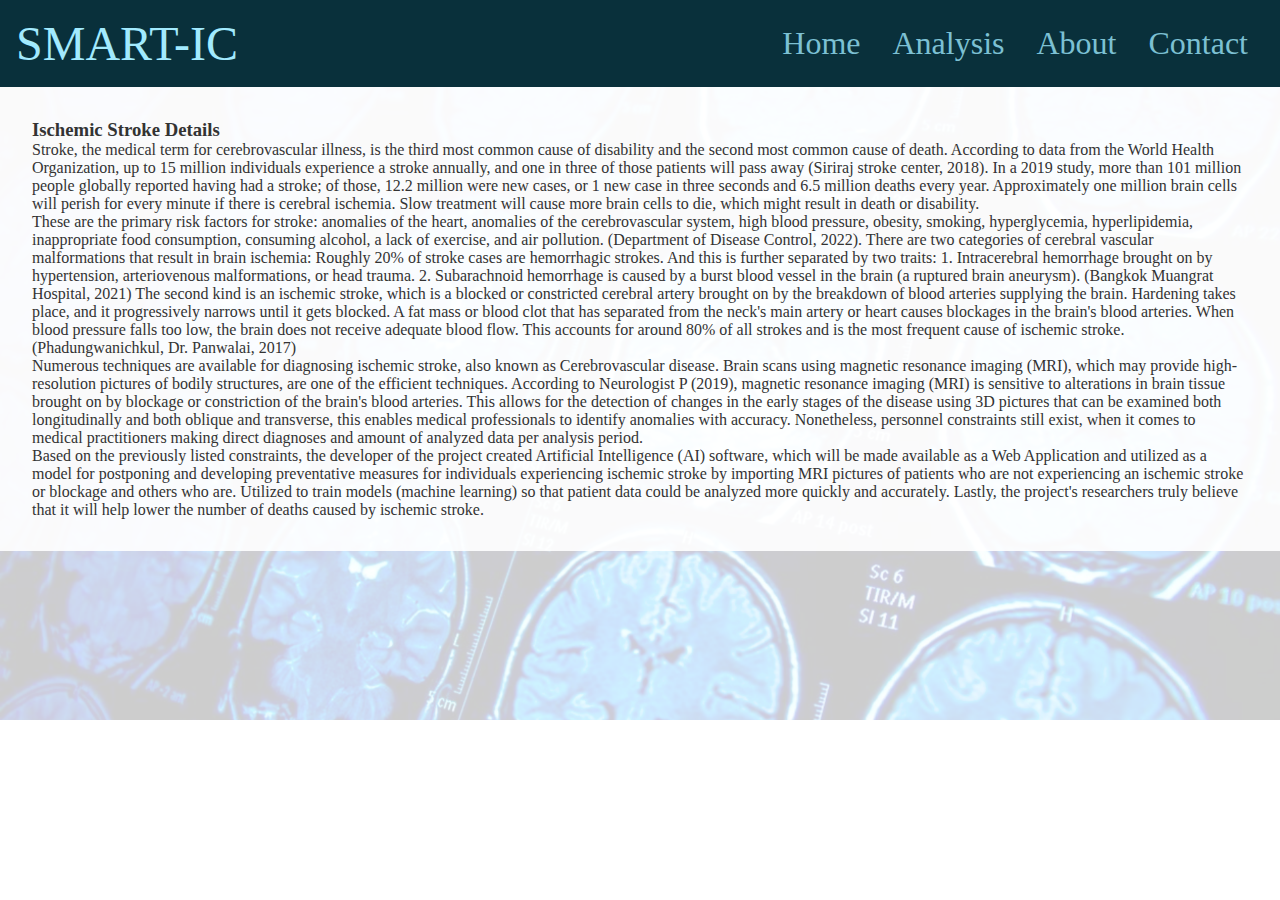
==== learn-more.html @ 0b9ffd26 "Initial commit" ====
<!DOCTYPE html>
<html lang="en">
<head>
    <meta charset="UTF-8">
    <meta name="viewport" content="width=device-width, initial-scale=1.0">
    <title>Learn More</title>

    <link rel="stylesheet" href="./css/styles.css">
</head>
<body>
  
    <nav>
        <div class="container">
            <div class="nav-con">
                <div class="logo">
                    <a href="index.html">SMART-IC</a>
                </div>
                <ul class="menu">
                    <li><a href="index.html">Home</a></li>
                    <li><a href="learn-more.html">Analysis</a></li>
                    <li><a href="#">About</a></li>
                    <li><a href="#">Contact</a></li>
                </ul>
            </div>
        </div>
    </nav>

    <section class="learn-more">
        <div class="container">
            <div class="learn-more-info">
                <h3>Ischemic Stroke Details</h3>
                <p>Stroke, the medical term for cerebrovascular illness, is the third most common cause of disability and the second most common cause of death. According to data from the World Health Organization, up to 15 million individuals experience a stroke annually, and one in three of those patients will pass away (Siriraj stroke center, 2018). In a 2019 study, more than 101 million people globally reported having had a stroke; of those, 12.2 million were new cases, or 1 new case in three seconds and 6.5 million deaths every year. Approximately one million brain cells will perish for every minute if there is cerebral ischemia. Slow treatment will cause more brain cells to die, which might result in death or disability.</p>
                <p>These are the primary risk factors for stroke: anomalies of the heart, anomalies of the cerebrovascular system, high blood pressure, obesity, smoking, hyperglycemia, hyperlipidemia, inappropriate food consumption, consuming alcohol, a lack of exercise, and air pollution. (Department of Disease Control, 2022). There are two categories of cerebral vascular malformations that result in brain ischemia: Roughly 20% of stroke cases are hemorrhagic strokes. And this is further separated by two traits: 1. Intracerebral hemorrhage brought on by hypertension, arteriovenous malformations, or head trauma. 2. Subarachnoid hemorrhage is caused by a burst blood vessel in the brain (a ruptured brain aneurysm). (Bangkok Muangrat Hospital, 2021) The second kind is an ischemic stroke, which is a blocked or constricted cerebral artery brought on by the breakdown of blood arteries supplying the brain. Hardening takes place, and it progressively narrows until it gets blocked. A fat mass or blood clot that has separated from the neck's main artery or heart causes blockages in the brain's blood arteries. When blood pressure falls too low, the brain does not receive adequate blood flow. This accounts for around 80% of all strokes and is the most frequent cause of ischemic stroke. (Phadungwanichkul, Dr. Panwalai, 2017)</p>
                <p>Numerous techniques are available for diagnosing ischemic stroke, also known as Cerebrovascular disease. Brain scans using magnetic resonance imaging (MRI), which may provide high-resolution pictures of bodily structures, are one of the efficient techniques. According to Neurologist P (2019), magnetic resonance imaging (MRI) is sensitive to alterations in brain tissue brought on by blockage or constriction of the brain's blood arteries. This allows for the detection of changes in the early stages of the disease using 3D pictures that can be examined both longitudinally and both oblique and transverse, this enables medical professionals to identify anomalies with accuracy. Nonetheless, personnel constraints still exist, when it comes to medical practitioners making direct diagnoses and amount of analyzed data per analysis period.</p>
                <p>Based on the previously listed constraints, the developer of the project created Artificial Intelligence (AI) software, which will be made available as a Web Application and utilized as a model for postponing and developing preventative measures for individuals experiencing ischemic stroke by importing MRI pictures of patients who are not experiencing an ischemic stroke or blockage and others who are. Utilized to train models (machine learning) so that patient data could be analyzed more quickly and accurately. Lastly, the project's researchers truly believe that it will help lower the number of deaths caused by ischemic stroke.</p>
            </div>
        </div>
    </section>

</body>
</html>
---- css/styles.css ----
/* General reset */
* {
    margin: 0;
    padding: 0;
    box-sizing: border-box;
}

/* Background and font settings */
body {
    background-image: url("MRI.PNG");
    background-repeat: no-repeat;
    background-size: cover;
    color: #333; /* Darker color for better readability */

}

/* Navigation bar styling */
nav {
    padding: 1rem;
    background-color: #09303b;
}

.nav-con {
    display: flex;
    justify-content: space-between;
    align-items: center;
}

.logo a {
    font-size: 3rem;
    color: #a2eafe;
    text-decoration: none;
}

.menu {
    display: flex;
    list-style: none;
    align-items: center;
    font-size: 2rem;
}

.menu li {
    margin: 0 1rem;
}

.menu li a {
    color: #7cc0d3;
    text-decoration: none;
}

.menu li a:hover {
    text-decoration: underline; /* Optional: underline on hover for better UX */
}

/* Section styling for index.html */
.Stroke-con {
    display: flex;
    justify-content: space-between;
    align-items: flex-start; /* Align items at the start */
    padding: 2rem;
    max-width: 1200px; /* Restrict max-width for better readability */
    margin: 0 auto; /* Center align the section */
}

.Stroke-info {
    width: 60%; /* Adjust width to fit content and image */
}

.Stroke-info h3 {
    font-size: 3rem;
    color: #333;
    margin-top: 2rem; /* Adjust margin for better alignment */
    margin-bottom: 1rem;
}

.Stroke-info p {
    font-size: 1.5rem;
    color: #333;
    margin: 1rem 0; /* Adjust margins for spacing */
    line-height: 1.6;
}

.Stroke-info .learn-more {
    display: inline-block;
    font-size: 1.5rem;
    color: #007BFF;
    text-decoration: none;
    border: 2px solid #007BFF;
    padding: 0.5rem 1rem;
    border-radius: 5px;
    margin-top: 2rem; /* Add margin for spacing */
}

.Stroke-info .learn-more:hover {
    background-color: #007BFF;
    color: #fff;
}

/* Styling for images */
.Stroke-img {
    width: 35%;
    display: flex;
    flex-direction: column;
    align-items: flex-start;
}

.Stroke-img img {
    width: 100%;
    margin-bottom: 1rem; /* Space between images */
}

/* Styling for learn-more.html */
.learn-more {
    padding: 2rem;
    background-color: rgba(255, 255, 255, 0.9); /* Slightly transparent background */
}

.learn-more-content {
    max-width: 1200px;
    margin: 0 auto;
    padding: 2rem;
}

.learn-more-content h3 {
    font-size: 3rem;
    color: #333;
    margin-bottom: 1rem;
}

.learn-more-content p {
    font-size: 1.5rem;
    color: #333;
    line-height: 1.6;
    margin-bottom: 1.5rem;
}

.learn-more-content a {
    display: inline-block;
    font-size: 1.5rem;
    color: #007BFF;
    text-decoration: none;
    padding: 0.5rem 1rem;
    border-radius: 5px;
    border: 2px solid #007BFF;
    transition: background-color 0.3s, color 0.3s;
}

.learn-more-content a:hover {
    background-color: #007BFF;
    color: #fff;
}
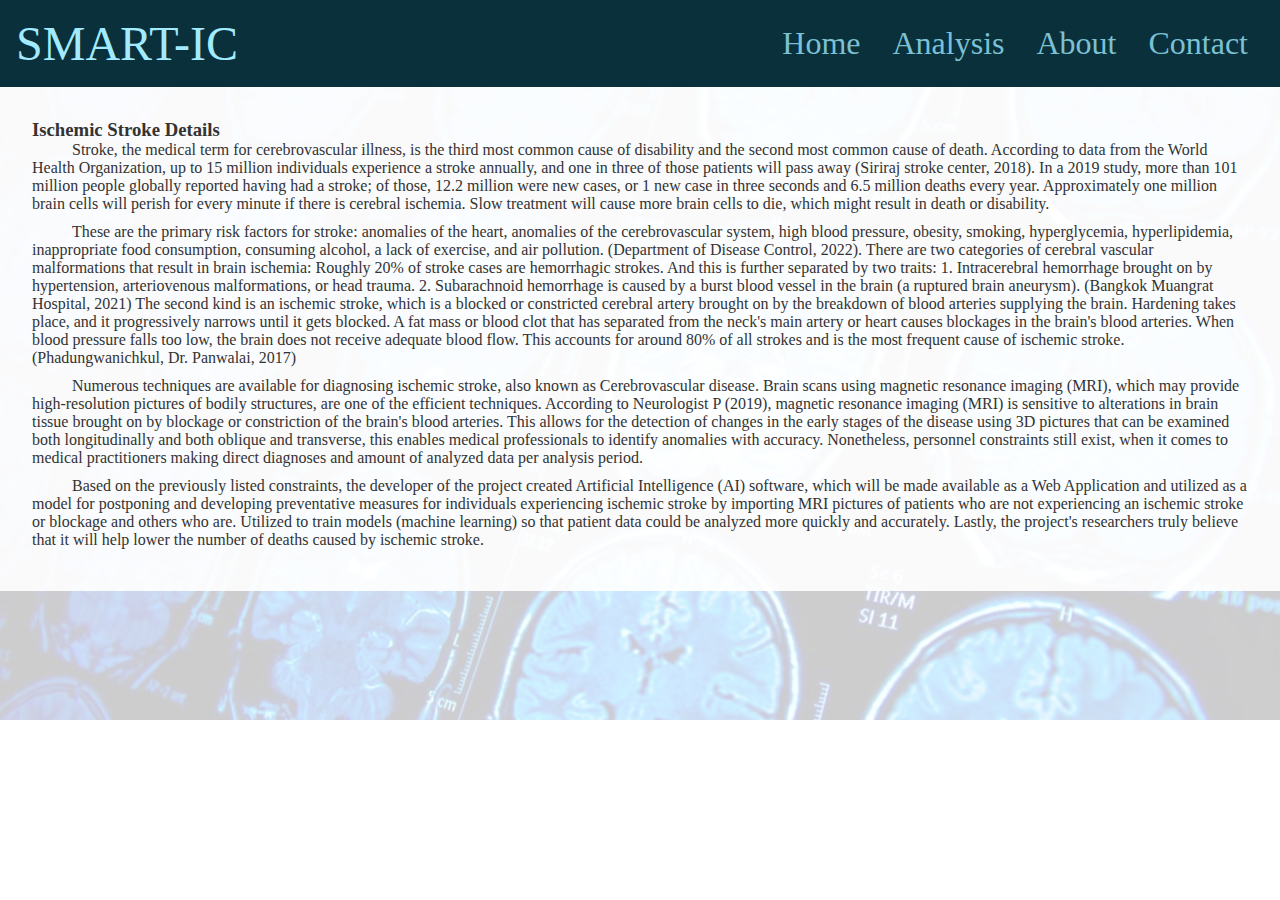
==== commit aa29a329: "Update learn-more.html" ====
--- a/learn-more.html
+++ b/learn-more.html
@@ -6,6 +6,12 @@
     <title>Learn More</title>
 
     <link rel="stylesheet" href="./css/styles.css">
+    <style>
+        .learn-more-info p {
+            text-indent: 40px; /* Adjust this value to simulate a tab */
+            margin-bottom: 10px; /* Adjust margin as needed */
+        }
+    </style>
 </head>
 <body>
   
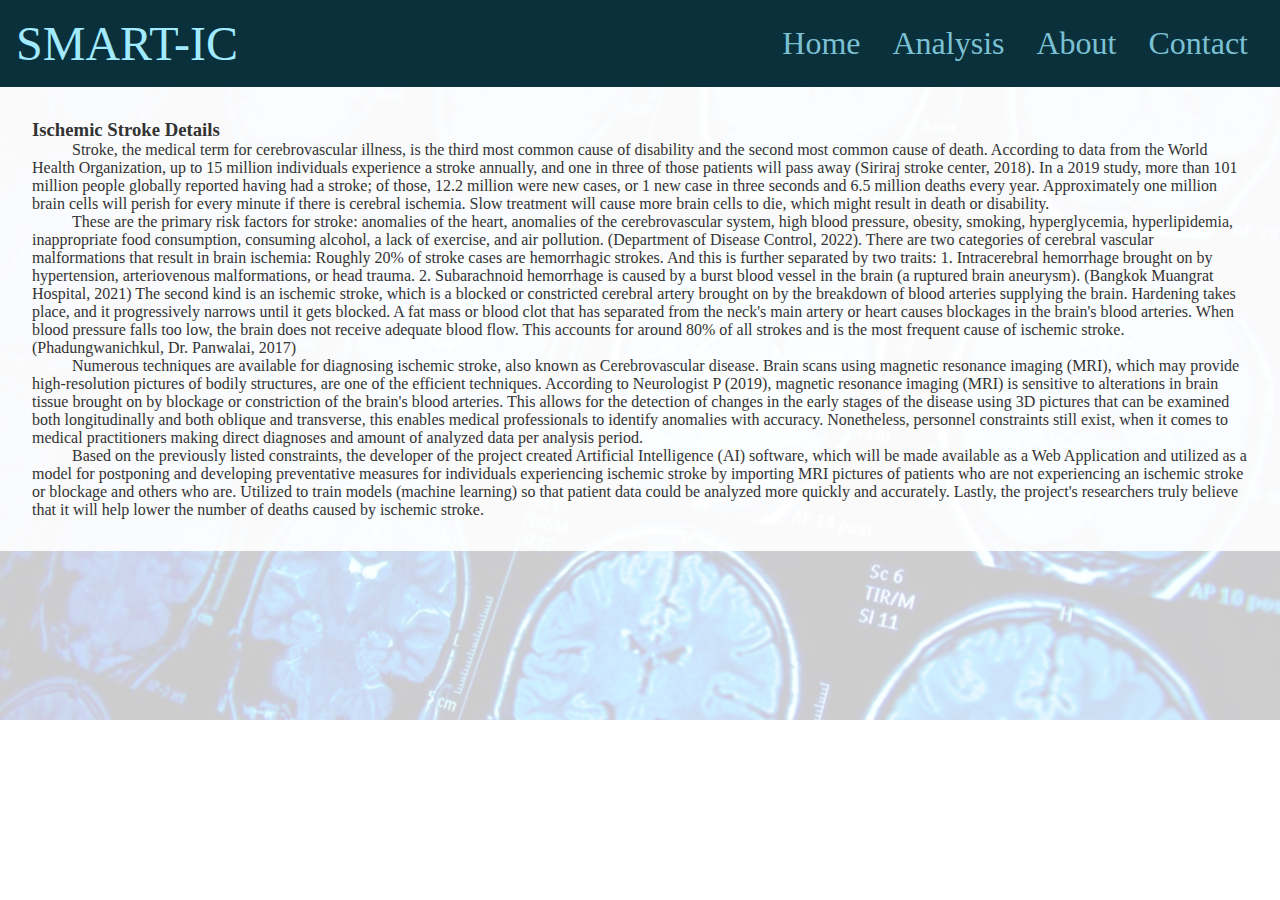
==== commit ff9cdce4: "Update learn-more.html" ====
--- a/learn-more.html
+++ b/learn-more.html
@@ -4,14 +4,7 @@
     <meta charset="UTF-8">
     <meta name="viewport" content="width=device-width, initial-scale=1.0">
     <title>Learn More</title>
-
     <link rel="stylesheet" href="./css/styles.css">
-    <style>
-        .learn-more-info p {
-            text-indent: 40px; /* Adjust this value to simulate a tab */
-            margin-bottom: 10px; /* Adjust margin as needed */
-        }
-    </style>
 </head>
 <body>
   
@@ -35,10 +28,10 @@
         <div class="container">
             <div class="learn-more-info">
                 <h3>Ischemic Stroke Details</h3>
-                <p>Stroke, the medical term for cerebrovascular illness, is the third most common cause of disability and the second most common cause of death. According to data from the World Health Organization, up to 15 million individuals experience a stroke annually, and one in three of those patients will pass away (Siriraj stroke center, 2018). In a 2019 study, more than 101 million people globally reported having had a stroke; of those, 12.2 million were new cases, or 1 new case in three seconds and 6.5 million deaths every year. Approximately one million brain cells will perish for every minute if there is cerebral ischemia. Slow treatment will cause more brain cells to die, which might result in death or disability.</p>
-                <p>These are the primary risk factors for stroke: anomalies of the heart, anomalies of the cerebrovascular system, high blood pressure, obesity, smoking, hyperglycemia, hyperlipidemia, inappropriate food consumption, consuming alcohol, a lack of exercise, and air pollution. (Department of Disease Control, 2022). There are two categories of cerebral vascular malformations that result in brain ischemia: Roughly 20% of stroke cases are hemorrhagic strokes. And this is further separated by two traits: 1. Intracerebral hemorrhage brought on by hypertension, arteriovenous malformations, or head trauma. 2. Subarachnoid hemorrhage is caused by a burst blood vessel in the brain (a ruptured brain aneurysm). (Bangkok Muangrat Hospital, 2021) The second kind is an ischemic stroke, which is a blocked or constricted cerebral artery brought on by the breakdown of blood arteries supplying the brain. Hardening takes place, and it progressively narrows until it gets blocked. A fat mass or blood clot that has separated from the neck's main artery or heart causes blockages in the brain's blood arteries. When blood pressure falls too low, the brain does not receive adequate blood flow. This accounts for around 80% of all strokes and is the most frequent cause of ischemic stroke. (Phadungwanichkul, Dr. Panwalai, 2017)</p>
-                <p>Numerous techniques are available for diagnosing ischemic stroke, also known as Cerebrovascular disease. Brain scans using magnetic resonance imaging (MRI), which may provide high-resolution pictures of bodily structures, are one of the efficient techniques. According to Neurologist P (2019), magnetic resonance imaging (MRI) is sensitive to alterations in brain tissue brought on by blockage or constriction of the brain's blood arteries. This allows for the detection of changes in the early stages of the disease using 3D pictures that can be examined both longitudinally and both oblique and transverse, this enables medical professionals to identify anomalies with accuracy. Nonetheless, personnel constraints still exist, when it comes to medical practitioners making direct diagnoses and amount of analyzed data per analysis period.</p>
-                <p>Based on the previously listed constraints, the developer of the project created Artificial Intelligence (AI) software, which will be made available as a Web Application and utilized as a model for postponing and developing preventative measures for individuals experiencing ischemic stroke by importing MRI pictures of patients who are not experiencing an ischemic stroke or blockage and others who are. Utilized to train models (machine learning) so that patient data could be analyzed more quickly and accurately. Lastly, the project's researchers truly believe that it will help lower the number of deaths caused by ischemic stroke.</p>
+                <p style="text-indent: 40px;">Stroke, the medical term for cerebrovascular illness, is the third most common cause of disability and the second most common cause of death. According to data from the World Health Organization, up to 15 million individuals experience a stroke annually, and one in three of those patients will pass away (Siriraj stroke center, 2018). In a 2019 study, more than 101 million people globally reported having had a stroke; of those, 12.2 million were new cases, or 1 new case in three seconds and 6.5 million deaths every year. Approximately one million brain cells will perish for every minute if there is cerebral ischemia. Slow treatment will cause more brain cells to die, which might result in death or disability.</p>
+                <p style="text-indent: 40px;">These are the primary risk factors for stroke: anomalies of the heart, anomalies of the cerebrovascular system, high blood pressure, obesity, smoking, hyperglycemia, hyperlipidemia, inappropriate food consumption, consuming alcohol, a lack of exercise, and air pollution. (Department of Disease Control, 2022). There are two categories of cerebral vascular malformations that result in brain ischemia: Roughly 20% of stroke cases are hemorrhagic strokes. And this is further separated by two traits: 1. Intracerebral hemorrhage brought on by hypertension, arteriovenous malformations, or head trauma. 2. Subarachnoid hemorrhage is caused by a burst blood vessel in the brain (a ruptured brain aneurysm). (Bangkok Muangrat Hospital, 2021) The second kind is an ischemic stroke, which is a blocked or constricted cerebral artery brought on by the breakdown of blood arteries supplying the brain. Hardening takes place, and it progressively narrows until it gets blocked. A fat mass or blood clot that has separated from the neck's main artery or heart causes blockages in the brain's blood arteries. When blood pressure falls too low, the brain does not receive adequate blood flow. This accounts for around 80% of all strokes and is the most frequent cause of ischemic stroke. (Phadungwanichkul, Dr. Panwalai, 2017)</p>
+                <p style="text-indent: 40px;">Numerous techniques are available for diagnosing ischemic stroke, also known as Cerebrovascular disease. Brain scans using magnetic resonance imaging (MRI), which may provide high-resolution pictures of bodily structures, are one of the efficient techniques. According to Neurologist P (2019), magnetic resonance imaging (MRI) is sensitive to alterations in brain tissue brought on by blockage or constriction of the brain's blood arteries. This allows for the detection of changes in the early stages of the disease using 3D pictures that can be examined both longitudinally and both oblique and transverse, this enables medical professionals to identify anomalies with accuracy. Nonetheless, personnel constraints still exist, when it comes to medical practitioners making direct diagnoses and amount of analyzed data per analysis period.</p>
+                <p style="text-indent: 40px;">Based on the previously listed constraints, the developer of the project created Artificial Intelligence (AI) software, which will be made available as a Web Application and utilized as a model for postponing and developing preventative measures for individuals experiencing ischemic stroke by importing MRI pictures of patients who are not experiencing an ischemic stroke or blockage and others who are. Utilized to train models (machine learning) so that patient data could be analyzed more quickly and accurately. Lastly, the project's researchers truly believe that it will help lower the number of deaths caused by ischemic stroke.</p>
             </div>
         </div>
     </section>
